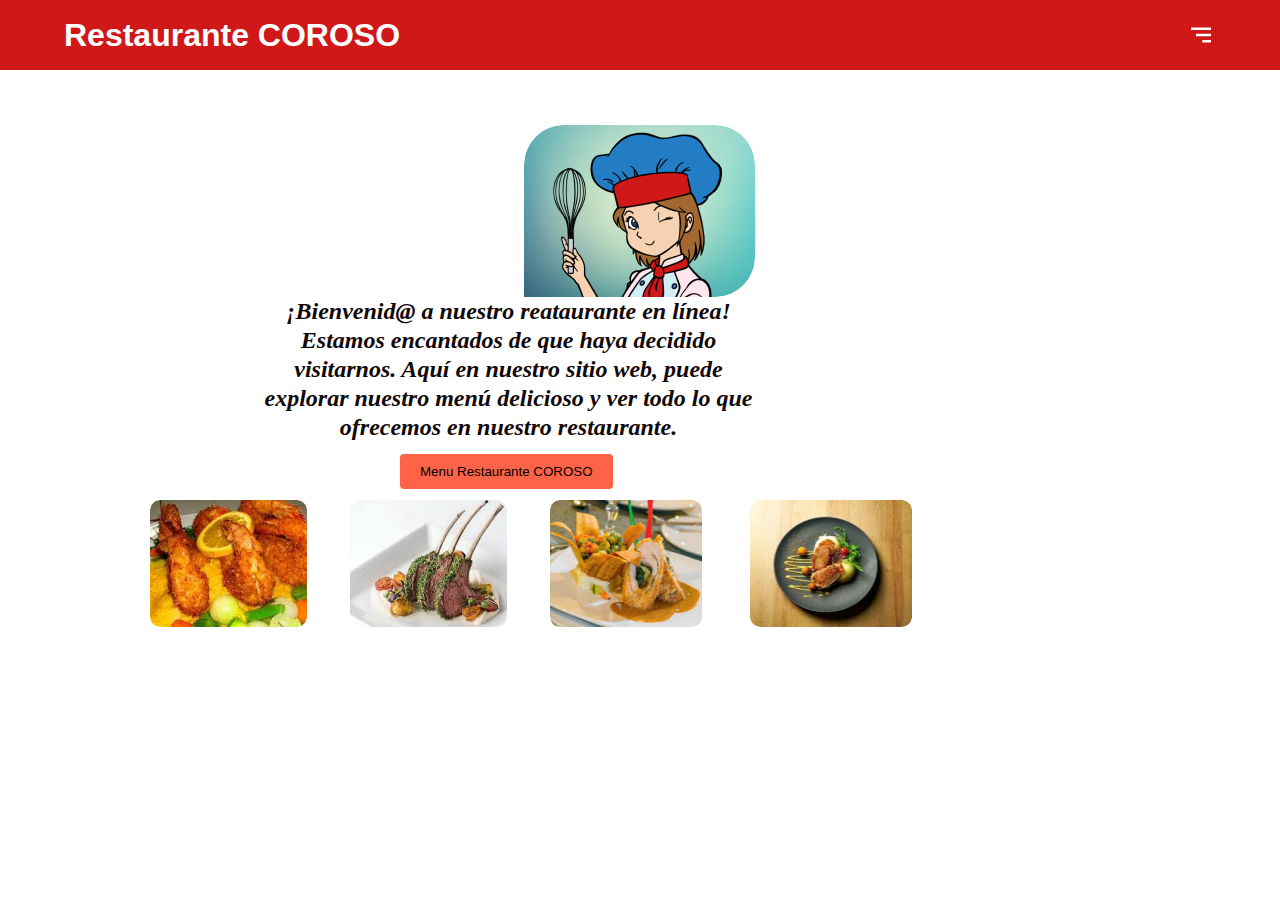
==== index.html @ 17640b00 "Nav + menuRestaurante con base de datos" ====
<!DOCTYPE html>
<html lang="es">
<head>
    <meta charset="UTF-8">
    <meta http-equiv="X-UA-Compatible" content="IE=edge">
    <meta name="viewport" content="width=device-width, initial-scale=1.0">
    <title>Restaurante</title>
    <link rel="stylesheet" href="index.css">
</head>
<body>
    <!--Navegacion-->
    <nav class="nav">

        <div class="nav__container">

            <h1 class="nav__title">Restaurante COROSO</h1>

            <a href="#menu" class="nav__menu">
                <img src="./assets/menu.svg" class="nav__icon">
            </a>

            <a href="#" class="nav__menu nav__menu--second">
                <img src="./assets/close.svg" class="nav__icon ">
            </a>

            <ul class="dropdown" id="menu">

                <li class="dropdown__list">
                    <a href="#" class="dropdown__link">
                        <img src="./assets/house.svg" class="dropdown__icon">
                        <span class="dropdown__span">Inicio</span>
                    </a>
                </li>

                <li class="dropdown__list">
                    <a href="#" class="dropdown__link">
                        <img src="./assets/projects.svg" class="dropdown__icon">
                        <span class="dropdown__span">Projects</span>
                        <img src="./assets/down.svg" class="dropdown__arrow">

                        <input type="checkbox" class="dropdown__check">
                    </a>

                    <div class="dropdown__content">

                        <ul class="dropdown__sub">

                            <li class="dropdown__li">
                                <a href="#" class="dropdown__anchor">Project 1</a>
                            </li>
                            <li class="dropdown__li">
                                <a href="#" class="dropdown__anchor">Project 2</a>
                            </li>
                            <li class="dropdown__li">
                                <a href="#" class="dropdown__anchor">Project 3</a>
                            </li>

                        </ul>

                    </div>
                </li>

                <li class="dropdown__list">
                    <a href="#" class="dropdown__link">
                        <img src="./assets/email.svg" class="dropdown__icon">
                        <span class="dropdown__span">Contacto</span>
                        <img src="./assets/down.svg" class="dropdown__arrow">

                        <input type="checkbox" class="dropdown__check">
                    </a>

                    <div class="dropdown__content">

                        <ul class="dropdown__sub">

                            <li class="dropdown__li">
                                <a href="#" class="dropdown__anchor">Contact 1</a>
                            </li>
                            <li class="dropdown__li">
                                <a href="#" class="dropdown__anchor">Contact 2</a>
                            </li>
                          

                        </ul>

                    </div>
                </li>

                <li class="dropdown__list">
                    <a href="#" class="dropdown__link">
                        <img src="./assets/help.svg" class="dropdown__icon">
                        <span class="dropdown__span">Ayuda</span>
                    </a>
                </li>

            </ul>

        </div>

    </nav>

    <!--Boton platos menu-->
    
    <button class="menu_restaurante"><a href="menu.html" target="_blank">Menu Restaurante COROSO</a></button>

    <!--Bienvenida-->
    <main>
        <div>
            <img class="pagina_principal" src="/img/cocinera_logo.png" alt="logo">
            <div>
                <p class="pagina_principal_parrafo">¡Bienvenid@ a nuestro reataurante en línea! Estamos encantados de que haya decidido visitarnos. Aquí en nuestro sitio web, puede explorar nuestro menú delicioso y ver todo lo que ofrecemos en nuestro restaurante.</p>
            </div>
            <img class="plato1" src="/img/image 1.png" alt="plato">
            <img class="plato2" src="/img/image 2.png" alt="plato">
            <img class="plato3" src="/img/image 3.png" alt="plato">
            <img class="plato4" src="/img/image 4.png" alt="plato">
        </div>
    </main>

</body>
</html>
---- index.css ----
*{
    margin: 0;
    box-sizing: border-box;
    padding: 0;
}

body{
    font-family: Arial;
}


.nav{
    background-color: rgb(208, 24, 24);

    --img1: scale(1);
    --img2: scale(0);
}

.nav:has( .dropdown:target ){
    --img1: scale(0);
    --img2: scale(1);

    --clip:inset(0 0 0 0);

}

.nav__container{
    width: 90%;
    margin: 0 auto;
    height: 70px;

    display: grid;
    grid-template-columns: max-content max-content;
    grid-template-areas: "title img";
    justify-content: space-between;
    align-items: center;

    overflow: hidden;
}

.nav__title{
    color: #fff;
    grid-area: title;
}


.nav__menu{
    grid-area: img;
    position: relative;
    z-index: 10;

    transform: var(--img1);
}

.nav__menu--second{
    transform: var(--img2);
}

.nav__icon{
    width: 30px;
    display: block;
}

.dropdown{
    position: absolute;
    background-color: #35838e;
    width: 75%;
    max-width: 300px;
    right: 0;
    top: 0;
    bottom: 0;
    padding: 1em;
    z-index: 2;
    display: grid;
    align-content:center ;
    gap: 1rem;

    overflow-y: auto;


    clip-path: var(--clip, inset(0 0 100% 100%));
    transition: clip-path .5s;
}


@media screen and (max-width: 700px) {
    
    .dropdown{
        max-width: 40rem;
        width: 100%;
        background-color: #1a5f68;
      }
}

.dropdown__list{
    list-style: none;
}

.dropdown__link{
    color: rgb(184, 187, 191);
    padding: 1em .7em;
    text-decoration: none;
    
    display: flex;
    align-items: center;
    gap: .6rem;

    position: relative;
    background-color: var(--bg, transparent);
    border-radius: 6px;
}

.dropdown__list:has( :checked ){
    --rows: 1fr;
    --rotate: rotate(180deg);
    --bg: #28303B;
}

.dropdown__check{
    position: absolute;
    width: 100%;
    height: 100%;
    opacity: 0;
    cursor: pointer;
}

.dropdown__arrow{
    margin-left: auto;
    transform: var(--rotate, 0);
    transition: .2s transform;
}

.dropdown__content{
    display: grid;
    grid-template-rows: var(--rows, 0fr);
    transition: .3s grid-template-rows;
}

.dropdown__sub{
    overflow: hidden;

}

.dropdown__li{
    width: 85%;
    list-style: none;
    margin-left: auto;
}

.dropdown__anchor{
    padding: 1em 0;
    display: block;
    color: #B6BABE;
    text-decoration: none;
}



/*Pagina principal*/
/*Logo*/
.pagina_principal{
position: absolute;
width: 231px;
height: 172px;
left: calc(50% - 231px/2 - 0.5px);
top: 125px;


border-radius: 40px 40px 40px 0px;
}

/*Boton Menu Restaurante*/

.menu_restaurante {
    position: relative;
    left: 25rem;
    top: 24rem;
    background-color: tomato;
    color: black;
    padding: 10px 20px;
    border: none;
    border-radius: 4px;
    cursor: pointer;
    position: relative;
    animation: pulsate 1.5s infinite;
  }
  
  @keyframes pulsate {
    0% {
      box-shadow: 0 0 0 0 rgba(224, 75, 12, 0.4);
    }
    50% {
      box-shadow: 0 0 0 20px rgba(76, 175, 80, 0);
    }
    100% {
      box-shadow: 0 0 0 0 rgba(76, 175, 80, 0);
    }
  }

  .menu_restaurante a {
    text-decoration: none; 
    color: inherit; 
  }

/*Parrafo */
.pagina_principal_parrafo{
    position: absolute;
width: 517px;
height: 179px;
left: 250px;
top: 280px;

font-family: 'Inter';
font-style: italic;
font-weight: 800;
font-size: 24px;
line-height: 29px;
display: flex;
align-items: center;
text-align: center;

color: #110808;
}

/*imagenes platos*/

.plato1{
    position: absolute;
width: 157px;
height: 127px;
left: 150px;
top: 500px;


border-radius: 10px;
}
.plato2{
    position: absolute;
width: 157px;
height: 127px;
left: 350px;
top: 500px;


border-radius: 10px;
}
.plato3{
    position: absolute;
width: 152px;
height: 127px;
left: 550px;
top: 500px;


border-radius: 10px;
}
.plato4{
    position: absolute;
width: 162px;
height: 127px;
left: 750px;
top: 500px;


border-radius: 10px;
}

@media screen and (max-width: 767px) {
    .pagina_principal_parrafo{
        position: absolute;
        width: 231px;
        height: 172px;
        left: calc(50% - 231px/2 - 0.5px);
        top: 400px;
    }
    
  .plato1{
    position: absolute;
        width: 231px;
        height: 172px;
        left: calc(50% - 231px/2 - 0.5px);
        top: 650px;
  }
  .plato2{
    position: absolute;
        width: 231px;
        height: 172px;
        left: calc(50% - 231px/2 - 0.5px);
        top: 850px;
  }
  .plato3{
    position: absolute;
        width: 231px;
        height: 172px;
        left: calc(50% - 231px/2 - 0.5px);
        top: 1050px;
  }
  .plato4{
    position: absolute;
        width: 231px;
        height: 172px;
        left: calc(50% - 231px/2 - 0.5px);
        top: 1250px;
  }
}
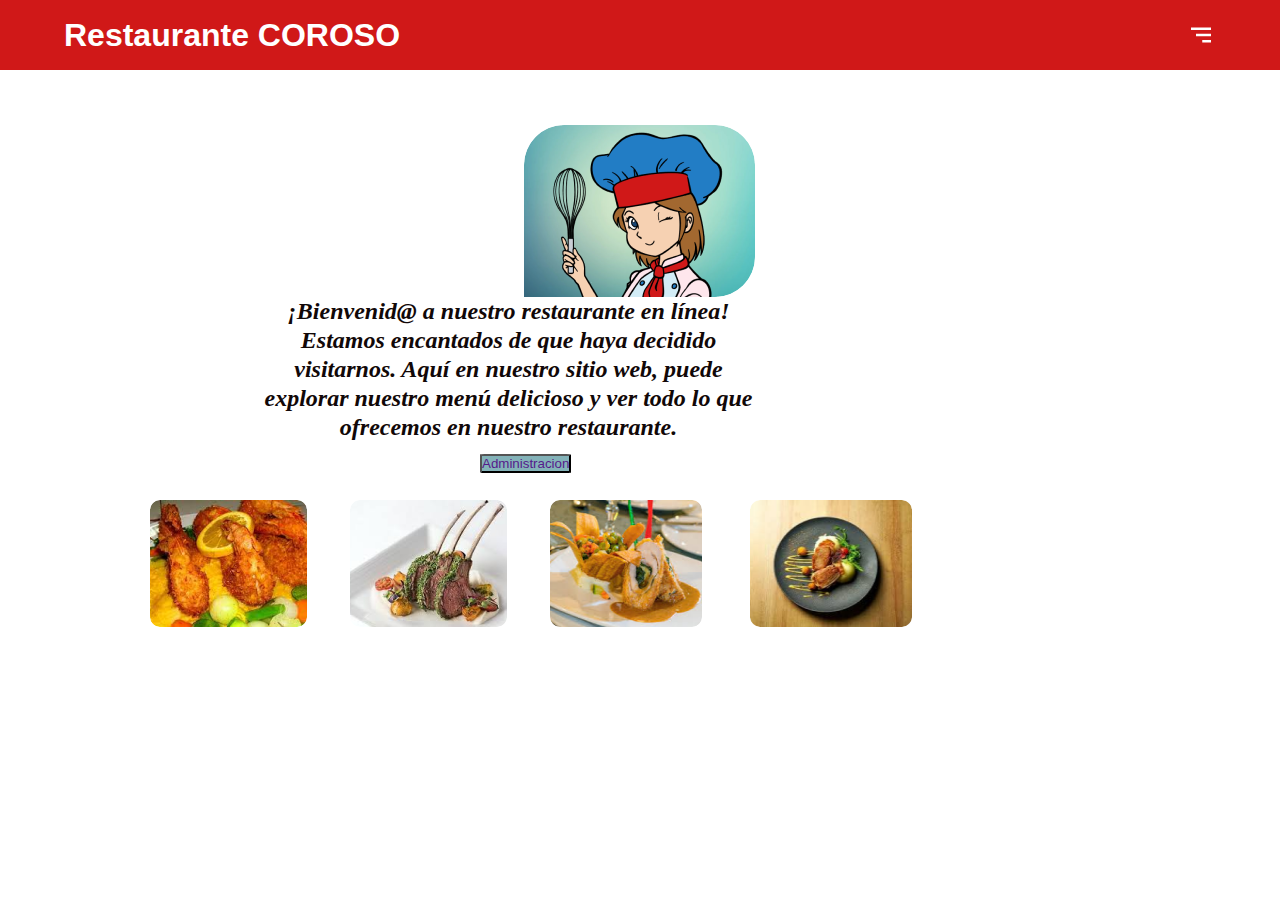
==== commit 3dea8b5c: "index.html" ====
--- a/index.html
+++ b/index.html
@@ -35,7 +35,7 @@
                 <li class="dropdown__list">
                     <a href="#" class="dropdown__link">
                         <img src="./assets/projects.svg" class="dropdown__icon">
-                        <span class="dropdown__span">Projects</span>
+                        <span class="dropdown__span">Nosotros</span>
                         <img src="./assets/down.svg" class="dropdown__arrow">
 
                         <input type="checkbox" class="dropdown__check">
@@ -46,13 +46,13 @@
                         <ul class="dropdown__sub">
 
                             <li class="dropdown__li">
-                                <a href="#" class="dropdown__anchor">Project 1</a>
+                                <a href="#" class="dropdown__anchor">Comida Tipica</a>
                             </li>
                             <li class="dropdown__li">
-                                <a href="#" class="dropdown__anchor">Project 2</a>
+                                <a href="#" class="dropdown__anchor">Bebidas tipicas</a>
                             </li>
                             <li class="dropdown__li">
-                                <a href="#" class="dropdown__anchor">Project 3</a>
+                                <a href="#" class="dropdown__anchor">Postres</a>
                             </li>
 
                         </ul>
@@ -63,7 +63,7 @@
                 <li class="dropdown__list">
                     <a href="#" class="dropdown__link">
                         <img src="./assets/email.svg" class="dropdown__icon">
-                        <span class="dropdown__span">Contacto</span>
+                        <span class="dropdown__span">Platos espiciales</span>
                         <img src="./assets/down.svg" class="dropdown__arrow">
 
                         <input type="checkbox" class="dropdown__check">
@@ -74,10 +74,10 @@
                         <ul class="dropdown__sub">
 
                             <li class="dropdown__li">
-                                <a href="#" class="dropdown__anchor">Contact 1</a>
+                                <a href="#" class="dropdown__anchor">Bandeja paisa</a>
                             </li>
                             <li class="dropdown__li">
-                                <a href="#" class="dropdown__anchor">Contact 2</a>
+                                <a href="#" class="dropdown__anchor">Sancocho costeño</a>
                             </li>
                           
 
@@ -99,16 +99,16 @@
 
     </nav>
 
-    <!--Boton platos menu-->
-    
-    <button class="menu_restaurante"><a href="menu.html" target="_blank">Menu Restaurante COROSO</a></button>
+    <!--Boton administracion-->
+
+    <button class="administracion"><a href="">Administracion</a></button>
 
     <!--Bienvenida-->
     <main>
         <div>
             <img class="pagina_principal" src="/img/cocinera_logo.png" alt="logo">
             <div>
-                <p class="pagina_principal_parrafo">¡Bienvenid@ a nuestro reataurante en línea! Estamos encantados de que haya decidido visitarnos. Aquí en nuestro sitio web, puede explorar nuestro menú delicioso y ver todo lo que ofrecemos en nuestro restaurante.</p>
+                <p class="pagina_principal_parrafo">¡Bienvenid@ a nuestro restaurante en línea! Estamos encantados de que haya decidido visitarnos. Aquí en nuestro sitio web, puede explorar nuestro menú delicioso y ver todo lo que ofrecemos en nuestro restaurante.</p>
             </div>
             <img class="plato1" src="/img/image 1.png" alt="plato">
             <img class="plato2" src="/img/image 2.png" alt="plato">
--- a/index.css
+++ b/index.css
@@ -169,38 +169,18 @@
 border-radius: 40px 40px 40px 0px;
 }
 
-/*Boton Menu Restaurante*/
-
-.menu_restaurante {
+.administracion {
     position: relative;
-    left: 25rem;
+    left: 30rem;
     top: 24rem;
-    background-color: tomato;
-    color: black;
-    padding: 10px 20px;
-    border: none;
-    border-radius: 4px;
-    cursor: pointer;
-    position: relative;
-    animation: pulsate 1.5s infinite;
-  }
-  
-  @keyframes pulsate {
-    0% {
-      box-shadow: 0 0 0 0 rgba(224, 75, 12, 0.4);
-    }
-    50% {
-      box-shadow: 0 0 0 20px rgba(76, 175, 80, 0);
-    }
-    100% {
-      box-shadow: 0 0 0 0 rgba(76, 175, 80, 0);
-    }
-  }
-
-  .menu_restaurante a {
-    text-decoration: none; 
-    color: inherit; 
-  }
+    background-color: #83b2b8;
+    border-radius: 5%;
+}
+
+a{
+    text-decoration: none;
+}
+
 
 /*Parrafo */
 .pagina_principal_parrafo{
